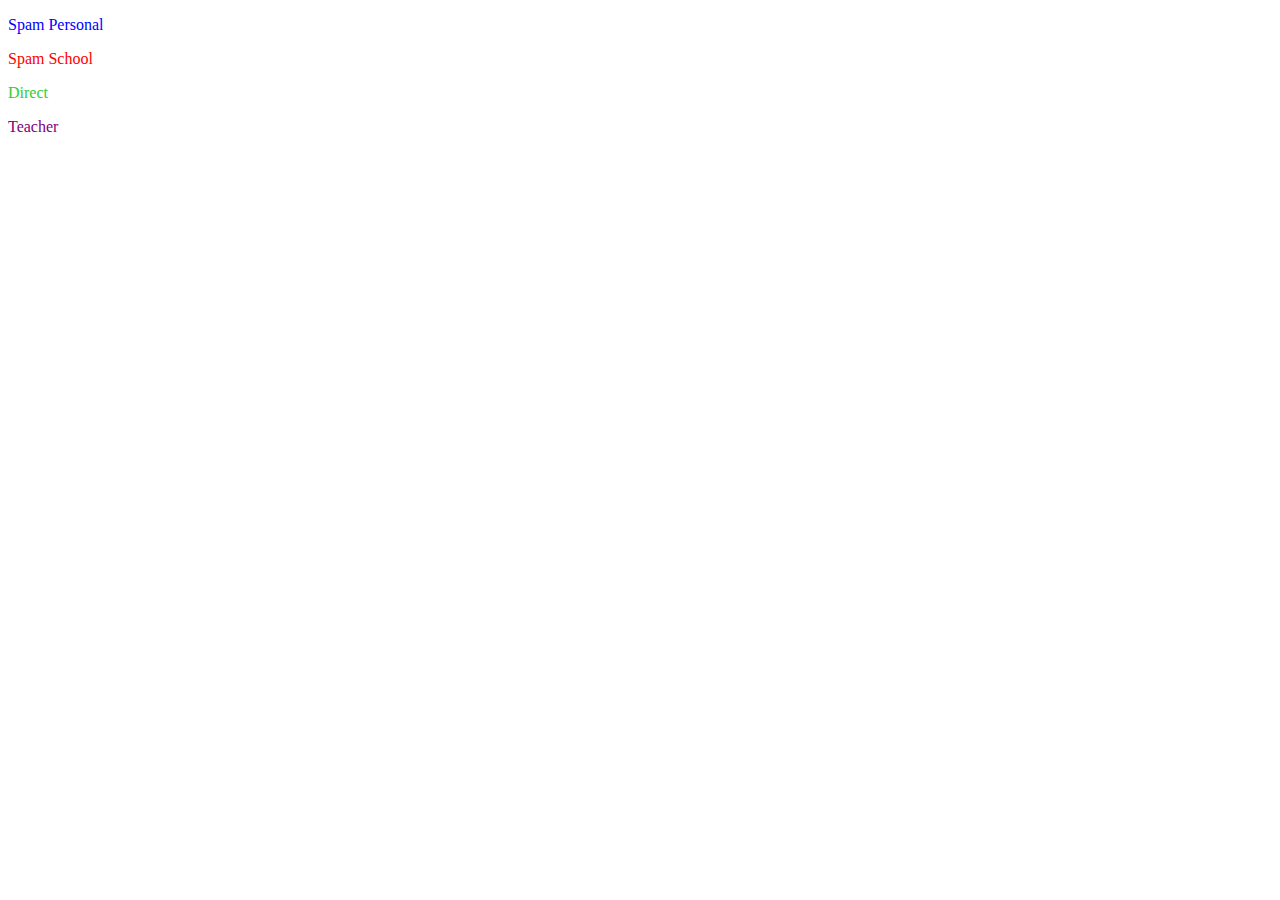
==== my-work/week3/g_element_exercise/index.html @ 0d00c77b "finished g element exercise" ====
<!DOCTYPE html>
<html lang="en" dir="ltr">
  <head>
    <meta charset="utf-8">
    <title></title>
    <script src="https://d3js.org/d3.v5.min.js"></script>
    <link rel="stylesheet" type="text/css" href="style.css">


  </head>
  <body>
    <div id="colorKey">
      <p style="color:#0000FF;">Spam Personal<p>
      <p style="color:#FF0000;">Spam School<p>
      <p style="color:#32CD32;">Direct<p>
      <p style="color:#800080;">Teacher<p>
    </div>



    <script type="text/javascript" src= "script.js"></script>

  </body>
</html>
---- my-work/week3/g_element_exercise/style.css ----
.colorKey{

}

body{
  background-color: white;
}
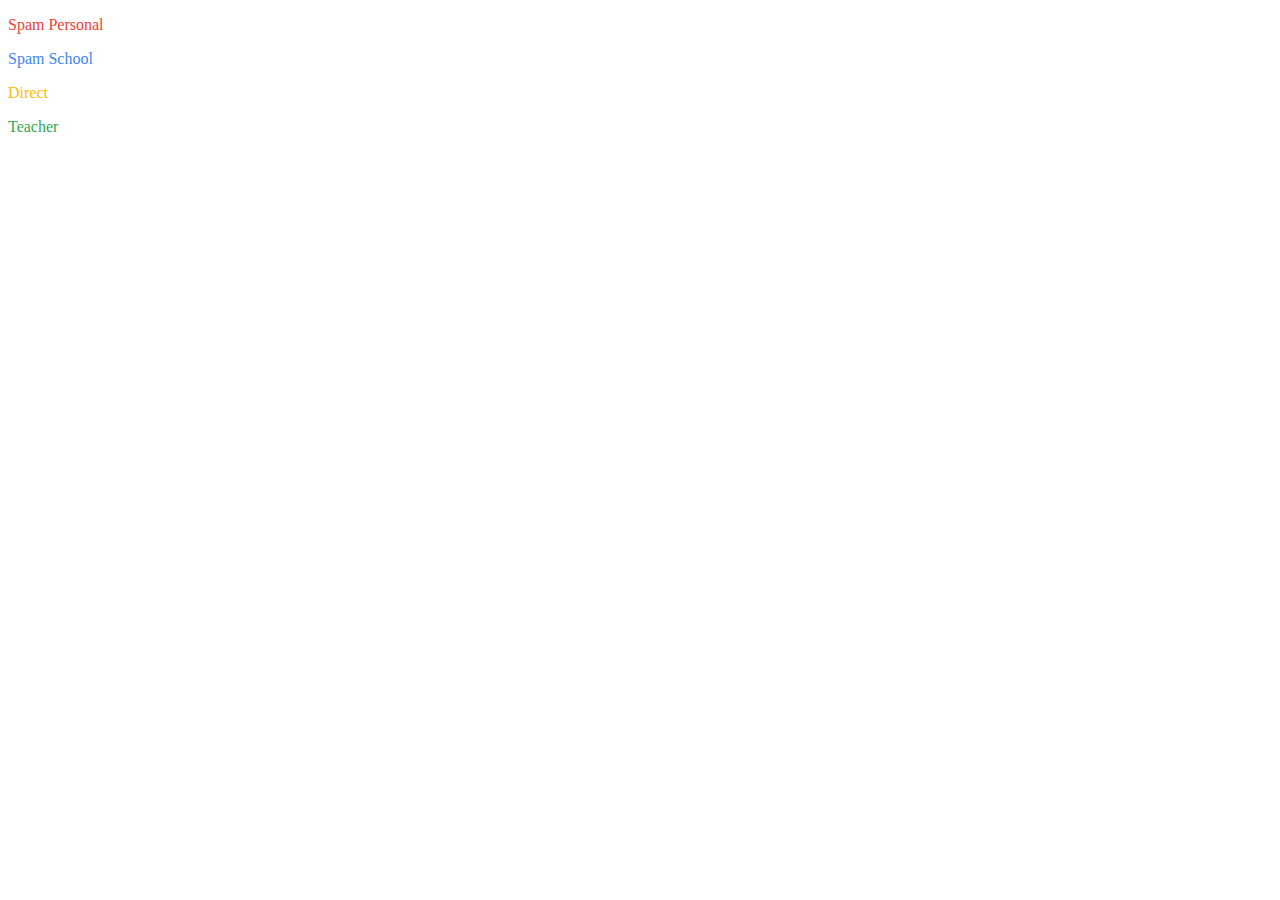
==== commit 1aeb4e25: "added paper project" ====
--- a/my-work/week3/g_element_exercise/index.html
+++ b/my-work/week3/g_element_exercise/index.html
@@ -10,10 +10,10 @@
   </head>
   <body>
     <div id="colorKey">
-      <p style="color:#0000FF;">Spam Personal<p>
-      <p style="color:#FF0000;">Spam School<p>
-      <p style="color:#32CD32;">Direct<p>
-      <p style="color:#800080;">Teacher<p>
+      <p style="color:#EA4335;">Spam Personal<p>
+      <p style="color:#4285F4;">Spam School<p>
+      <p style="color:#FBBC05;">Direct<p>
+      <p style="color:#34A853;">Teacher<p>
     </div>
 
 
